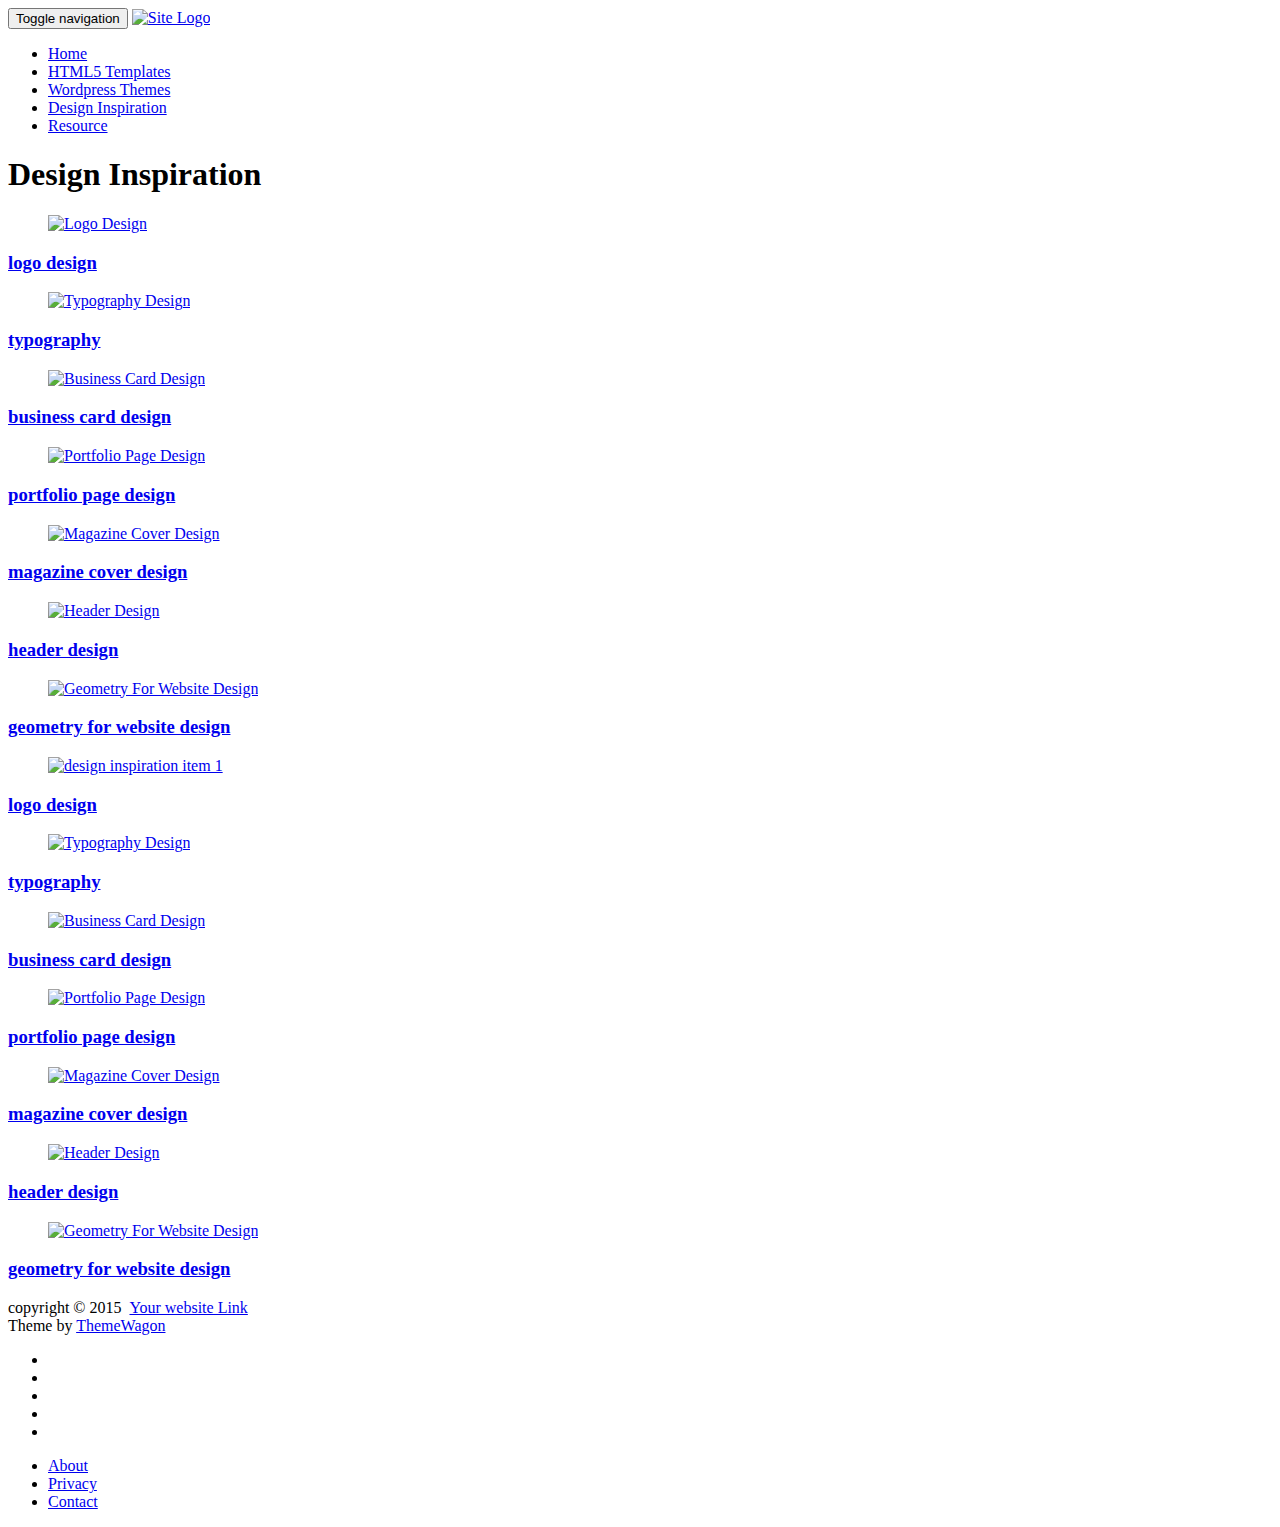
==== design-inspiration.html @ 863b23a5 "Add files via upload" ====
<!DOCTYPE html>
<!--[if lt IE 7]>      <html class="no-js lt-ie9 lt-ie8 lt-ie7"> <![endif]-->
<!--[if IE 7]>         <html class="no-js lt-ie9 lt-ie8"> <![endif]-->
<!--[if IE 8]>         <html class="no-js lt-ie9"> <![endif]-->
<!--[if gt IE 8]><!--> 

<html class="no-js"> <!--<![endif]-->
    <head>

        <!-- meta -->
        <meta charset="utf-8">
        <meta name="viewport" content="width=device-width, initial-scale=1">
        <meta http-equiv="X-UA-Compatible" content="IE=edge">

        <title>Theme Blog - Design Inspiration</title>
        
        <!-- stylesheets -->
        <link rel="stylesheet" href="assets/css/bootstrap.min.css">
        <link rel="stylesheet" href="assets/css/font-awesome.min.css">
        <link rel="stylesheet" href="assets/css/animate.css">
        <link rel="stylesheet" href="assets/css/style.css">

    </head>

    <body id="designInspirationPage">

        <nav class="navbar navbar-default navbar-fixed-top">
            <div class="container">
                <!-- Brand and toggle get grouped for better mobile display -->
                <div class="navbar-header">
                    <button type="button" class="navbar-toggle collapsed" data-toggle="collapse" data-target="#bs-example-navbar-collapse-1" aria-expanded="false">
                        <span class="sr-only">Toggle navigation</span>
                        <span class="icon-bar"></span>
                        <span class="icon-bar"></span>
                        <span class="icon-bar"></span>
                    </button>
                    <a class="navbar-brand" href="index.html">
                        <img src="assets/img/logo.png" alt="Site Logo">
                    </a>
                </div>

                <!-- Collect the nav links, forms, and other content for toggling -->
                <div class="collapse navbar-collapse" id="bs-example-navbar-collapse-1">
                    <ul class="nav navbar-nav navbar-right">
                        <li><a href="index.html">Home</a></li>
                        <li><a href="html5-templates.html">HTML5 Templates</a></li>
                        <li><a href="wordpress-themes.html">Wordpress Themes</a></li>
                        <li class="active"><a href="#">Design Inspiration</a></li>
                        <li><a href="resources.html">Resource</a></li>
                    </ul>
                </div><!-- end of /.navbar-collapse -->
            </div><!-- end of /.container -->
        </nav>

        <main>
            <!-- header begin -->
            <header class="page-head">
                <div class="header-wrapper text-center">
                    <div class="container">
                        <div class="row">
                            <div class="col-md-8 col-md-offset-2">
                                <h1>Design Inspiration</h1>
                            </div>
                        </div>
                    </div> <!-- /.container -->
                </div> <!-- /.header-wrapper -->
            </header> <!-- /.page-head (header end) -->

            <section class="page-content">
                <div class="container">
                    <div class="row">

                        <article class="col-md-3 col-sm-4 col-xs-12">
                            <div class="design-inspiration-item">
                                <a href="single_design_inspiration.html">
                                    <figure>
                                        <img src="assets/img/design-inspiration1.jpg" class="img-responsive center-block" alt="Logo Design">
                                    </figure>
                                    <figcaption>
                                        <h3>logo design</h3>
                                    </figcaption>
                                </a>
                            </div>
                        </article>

                        <article class="col-md-3 col-sm-4 col-xs-12">
                            <div class="design-inspiration-item">
                                <a href="single_design_inspiration.html">
                                    <figure>
                                        <img src="assets/img/design-inspiration2.jpg" class="img-responsive center-block" alt="Typography Design">
                                    </figure>
                                    <figcaption>
                                        <h3>typography</h3>
                                    </figcaption>
                                </a>
                            </div>
                        </article>

                        <article class="col-md-3 col-sm-4 col-xs-12">
                            <div class="design-inspiration-item">
                                <a href="single_design_inspiration.html">
                                    <figure>
                                        <img src="assets/img/design-inspiration3.jpg" class="img-responsive center-block" alt="Business Card Design">
                                    </figure>
                                    <figcaption>
                                        <h3>business card design</h3>
                                    </figcaption>
                                </a>
                            </div>
                        </article>

                        <article class="col-md-3 col-sm-4 col-xs-12">
                            <div class="design-inspiration-item">
                                <a href="single_design_inspiration.html">
                                    <figure>
                                        <img src="assets/img/design-inspiration4.jpg" class="img-responsive center-block" alt="Portfolio Page Design">
                                    </figure>
                                    <figcaption>
                                        <h3>portfolio page design</h3>
                                    </figcaption>
                                </a>
                            </div>
                        </article>

                        <article class="col-md-3 col-sm-4 col-xs-12">
                            <div class="design-inspiration-item">
                                <a href="single_design_inspiration.html">
                                    <figure>
                                        <img src="assets/img/design-inspiration5.jpg" class="img-responsive center-block" alt="Magazine Cover Design">
                                    </figure>
                                    <figcaption>
                                        <h3>magazine cover design</h3>
                                    </figcaption>
                                </a>
                            </div>
                        </article>

                        <article class="col-md-3 col-sm-4 col-xs-12">
                            <div class="design-inspiration-item">
                                <a href="single_design_inspiration.html">
                                    <figure>
                                        <img src="assets/img/design-inspiration6.jpg" class="img-responsive center-block" alt="Header Design">
                                    </figure>
                                    <figcaption>
                                        <h3>header design</h3>
                                    </figcaption>
                                </a>
                            </div>
                        </article>

                        <article class="col-md-3 col-sm-4 col-xs-12">
                            <div class="design-inspiration-item">
                                <a href="single_design_inspiration.html">
                                    <figure>
                                        <img src="assets/img/design-inspiration7.jpg" class="img-responsive center-block" alt="Geometry For Website Design">
                                    </figure>
                                    <figcaption>
                                        <h3>geometry for website design</h3>
                                    </figcaption>
                                </a>
                            </div>
                        </article>

                        <article class="col-md-3 col-sm-4 col-xs-12">
                            <div class="design-inspiration-item">
                                <a href="single_design_inspiration.html">
                                    <figure>
                                        <img src="assets/img/design-inspiration1.jpg" class="img-responsive center-block" alt="design inspiration item 1">
                                    </figure>
                                    <figcaption>
                                        <h3>logo design</h3>
                                    </figcaption>
                                </a>
                            </div>
                        </article>

                        <article class="col-md-3 col-sm-4 col-xs-12">
                            <div class="design-inspiration-item">
                                <a href="single_design_inspiration.html">
                                    <figure>
                                        <img src="assets/img/design-inspiration2.jpg" class="img-responsive center-block" alt="Typography Design">
                                    </figure>
                                    <figcaption>
                                        <h3>typography</h3>
                                    </figcaption>
                                </a>
                            </div>
                        </article>

                        <article class="col-md-3 col-sm-4 col-xs-12">
                            <div class="design-inspiration-item">
                                <a href="single_design_inspiration.html">
                                    <figure>
                                        <img src="assets/img/design-inspiration3.jpg" class="img-responsive center-block" alt="Business Card Design">
                                    </figure>
                                    <figcaption>
                                        <h3>business card design</h3>
                                    </figcaption>
                                </a>
                            </div>
                        </article>

                        <article class="col-md-3 col-sm-4 col-xs-12">
                            <div class="design-inspiration-item">
                                <a href="single_design_inspiration.html">
                                    <figure>
                                        <img src="assets/img/design-inspiration4.jpg" class="img-responsive center-block" alt="Portfolio Page Design">
                                    </figure>
                                    <figcaption>
                                        <h3>portfolio page design</h3>
                                    </figcaption>
                                </a>
                            </div>
                        </article>

                        <article class="col-md-3 col-sm-4 col-xs-12">
                            <div class="design-inspiration-item">
                                <a href="single_design_inspiration.html">
                                    <figure>
                                        <img src="assets/img/design-inspiration5.jpg" class="img-responsive center-block" alt="Magazine Cover Design">
                                    </figure>
                                    <figcaption>
                                        <h3>magazine cover design</h3>
                                    </figcaption>
                                </a>
                            </div>
                        </article>

                        <article class="col-md-3 col-sm-4 col-xs-12">
                            <div class="design-inspiration-item">
                                <a href="single_design_inspiration.html">
                                    <figure>
                                        <img src="assets/img/design-inspiration6.jpg" class="img-responsive center-block" alt="Header Design">
                                    </figure>
                                    <figcaption>
                                        <h3>header design</h3>
                                    </figcaption>
                                </a>
                            </div>
                        </article>

                        <article class="col-md-3 col-sm-4 col-xs-12">
                            <div class="design-inspiration-item">
                                <a href="single_design_inspiration.html">
                                    <figure>
                                        <img src="assets/img/design-inspiration7.jpg" class="img-responsive center-block" alt="Geometry For Website Design">
                                    </figure>
                                    <figcaption>
                                        <h3>geometry for website design</h3>
                                    </figcaption>
                                </a>
                            </div>
                        </article>

                    </div>
                </div>
            </section>
        </main>


        <footer>
            <div class="container">
                <div class="row">
                    <!-- copyright -->
                    <div class="col-md-4 col-sm-4">
                        copyright &copy; 2015 <a href="#" style="margin-left: 4px;">Your website Link</a>
                        <br>
                        Theme by <a href="https://themewagon.com/" target="_blank">ThemeWagon</a>
                    </div>

                    <!-- footer share button -->
                    <div class="col-md-4">
                        <ul class="social-share text-center">
                            <li><a href="#"><i class="fa fa-twitter"></i></a></li>
                            <li><a href="#"><i class="fa fa-google-plus"></i></a></li>
                            <li><a href="#"><i class="fa fa-facebook"></i></a></li>
                            <li><a href="#"><i class="fa fa-pinterest"></i></a></li>
                            <li><a href="#"><i class="fa fa-instagram"></i></a></li>
                        </ul> <!-- /.social-share -->
                    </div>

                    <!-- footer-nav -->
                    <div class="col-md-4">
                        <ul class="footer-nav">
                            <li><a href="about.html">About</a></li>
                            <li><a href="privacy.html">Privacy</a></li>
                            <li><a href="contact.html">Contact</a></li>
                        </ul> <!-- /.footer-nav -->
                    </div> 
                </div>
            </div>
        </footer>

        <!--  Necessary scripts  -->

        <script type="text/javascript" src="assets/js/jquery-2.1.3.min.js"></script>
        <script type="text/javascript" src="assets/js/bootstrap.min.js"></script>
        <script type="text/javascript" src="assets/js/jQuery.scrollSpeed.js"></script>

        <!-- smooth-scroll -->

        <script>
        $(function() {  
            jQuery.scrollSpeed(100, 1000);
        });
        </script>
    </body>
</html>
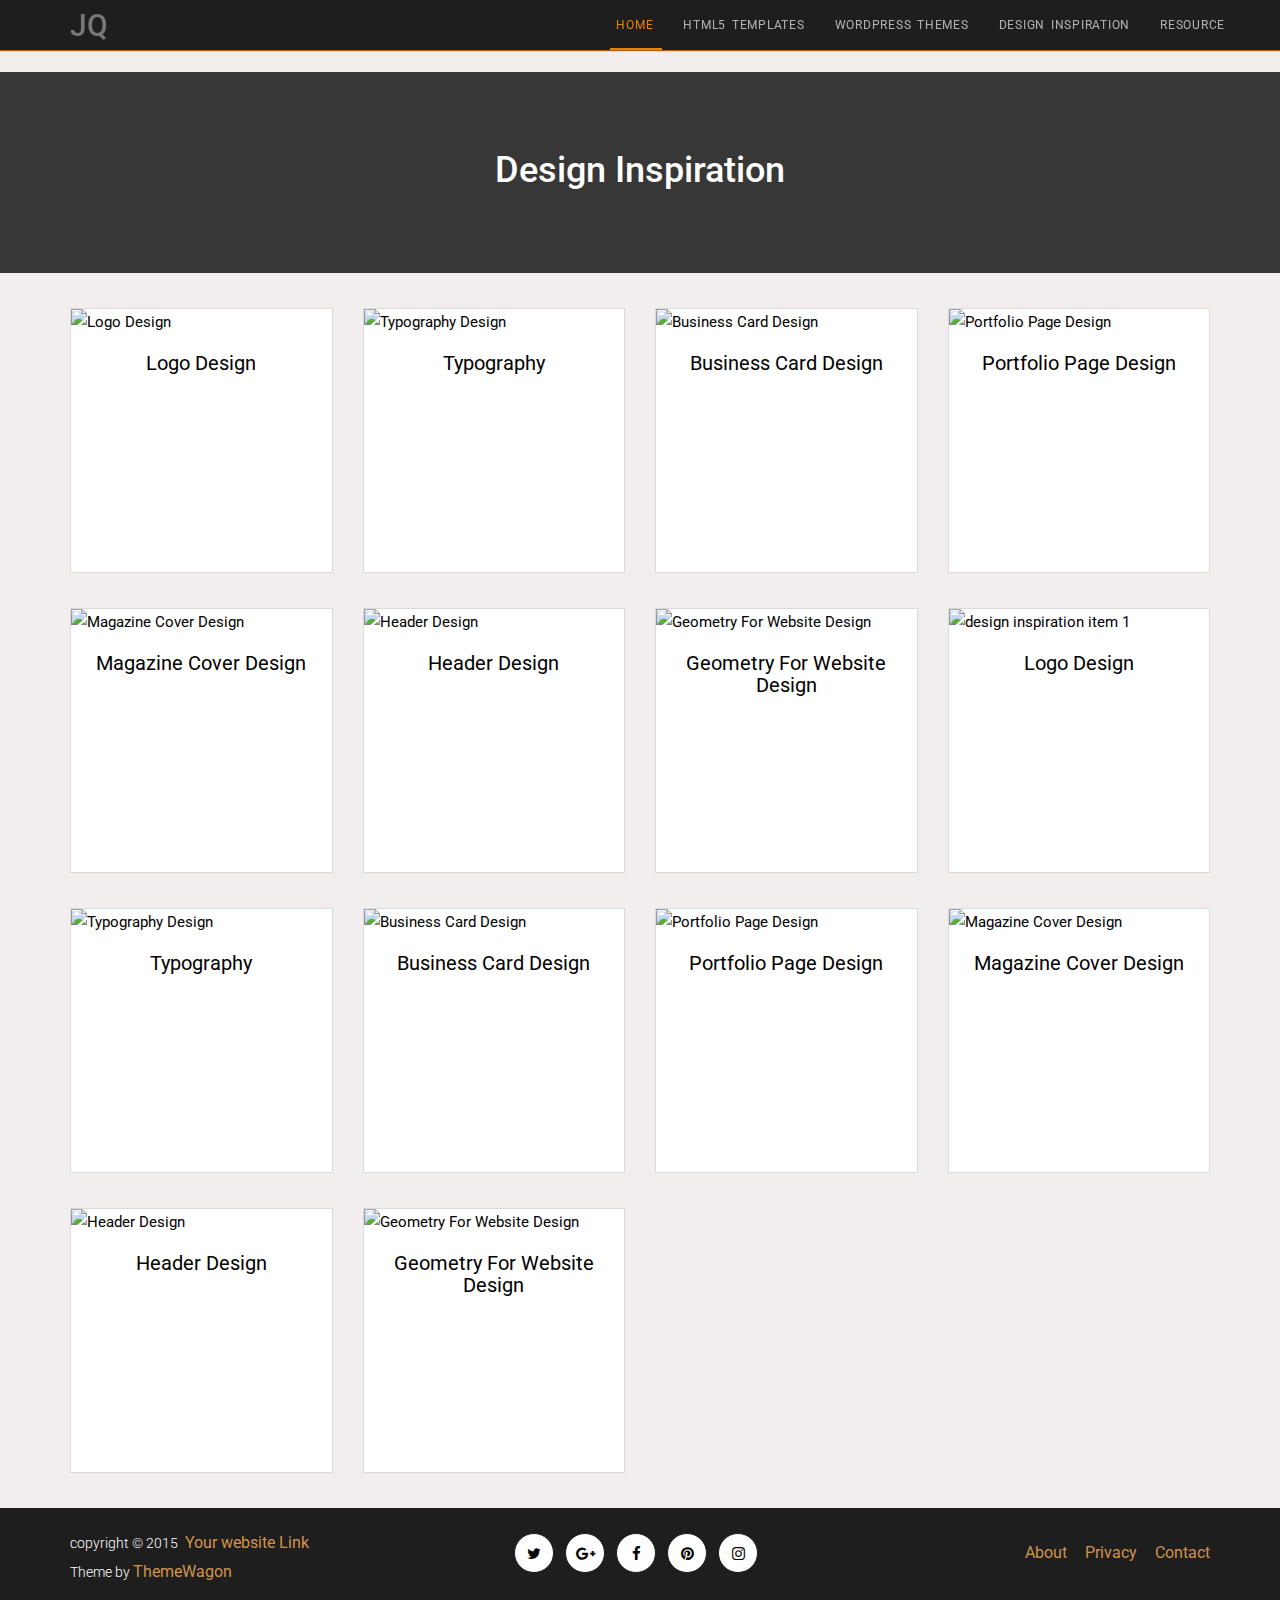
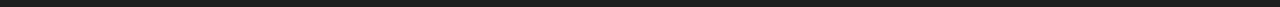
==== commit 8bef75f8: "Update design-inspiration.html" ====
--- a/design-inspiration.html
+++ b/design-inspiration.html
@@ -12,17 +12,18 @@
         <meta name="viewport" content="width=device-width, initial-scale=1">
         <meta http-equiv="X-UA-Compatible" content="IE=edge">
 
-        <title>Theme Blog - Design Inspiration</title>
+        <title>Theme Blog - Web Template Design</title>
         
         <!-- stylesheets -->
-        <link rel="stylesheet" href="assets/css/bootstrap.min.css">
-        <link rel="stylesheet" href="assets/css/font-awesome.min.css">
-        <link rel="stylesheet" href="assets/css/animate.css">
-        <link rel="stylesheet" href="assets/css/style.css">
+        <link rel="stylesheet" href="https://cdnjs.cloudflare.com/ajax/libs/font-awesome/4.7.0/css/font-awesome.min.css">
+        <link rel="stylesheet" href="bootstrap.min.css">
+        <link rel="stylesheet" href="font-awesome.min.css">
+        <link rel="stylesheet" href="animate.css">
+        <link rel="stylesheet" href="style.css">
 
     </head>
 
-    <body id="designInspirationPage">
+    <body>
 
         <nav class="navbar navbar-default navbar-fixed-top">
             <div class="container">
@@ -35,17 +36,17 @@
                         <span class="icon-bar"></span>
                     </button>
                     <a class="navbar-brand" href="index.html">
-                        <img src="assets/img/logo.png" alt="Site Logo">
+                       <h1 class="sitename">JQ </h1>
                     </a>
                 </div>
 
                 <!-- Collect the nav links, forms, and other content for toggling -->
                 <div class="collapse navbar-collapse" id="bs-example-navbar-collapse-1">
                     <ul class="nav navbar-nav navbar-right">
-                        <li><a href="index.html">Home</a></li>
+                        <li class="active"><a href="index.html">Home</span></a></li>
                         <li><a href="html5-templates.html">HTML5 Templates</a></li>
                         <li><a href="wordpress-themes.html">Wordpress Themes</a></li>
-                        <li class="active"><a href="#">Design Inspiration</a></li>
+                        <li><a href="design-inspiration.html">Design Inspiration</a></li>
                         <li><a href="resources.html">Resource</a></li>
                     </ul>
                 </div><!-- end of /.navbar-collapse -->
@@ -305,4 +306,4 @@
         });
         </script>
     </body>
-</html>+</html>
--- a/style.css
+++ b/style.css
@@ -0,0 +1,896 @@
+@import url(http://fonts.googleapis.com/css?family=Roboto:400,300,500,700);
+
+/*=======================================================================
+						Navigation menu
+=========================================================================*/
+
+.navbar {
+	margin-bottom: 0px;
+}
+
+.navbar-default {
+	background-color: #1E1E1E;
+	border: none;
+	box-shadow: 0px 1px 1px #A96113;
+}
+
+.navbar-default .navbar-nav>.active>a, 
+.navbar-default .navbar-nav>.active>a:focus, 
+.navbar-default .navbar-nav>.active>a:hover {
+	background-color: transparent;
+	color: #E4840D;
+}
+
+.navbar-default .navbar-nav>li>a {
+	color: rgba(238, 238, 238, 0.7);
+	font-size: 12px;
+	/*text-align: center;*/
+	padding-right: 0px;
+	margin-left: 15px;
+	text-transform: uppercase;
+	letter-spacing: .75px;
+	word-spacing: 2px;
+	-webkit-transition: all 0.75s;
+	-moz-transition: all 0.75s;
+	-ms-transition: all 0.75s;
+	-o-transition: all 0.75s;
+	transition: all 0.0.75s;
+}
+
+.navbar-default .navbar-nav>li>a:focus, 
+.navbar-default .navbar-nav>li>a:hover {
+	color: #eeeeee;
+}
+
+.navbar-default .navbar-nav>li>a:after {
+	background-color: #eeeeee;
+	display: block;
+	position: absolute;
+	left: 9px;
+	bottom: 0;
+	width: 0;
+	height: 2px;
+	content: "";
+	-webkit-transition: all 0.75s;
+	-moz-transition: all 0.75s;
+	-ms-transition: all 0.75s;
+	-o-transition: all 0.75s;
+	transition: all 0.0.75s;
+}
+
+.navbar-default .navbar-nav>.active>a:after,
+.navbar-default .navbar-nav>li>a:focus:after, 
+.navbar-default .navbar-nav>li>a:hover:after {
+	width: 100%;
+	/*left: 9px;*/
+}
+
+.navbar-default .navbar-nav>.active>a:after {
+	background-color: #E4840D;
+}
+
+/*.navbar-default .navbar-nav>.active>a:hover:after {
+	width: 0%;
+}*/
+
+.navbar-default .navbar-brand {
+    padding: 7px 15px;
+}
+
+.navbar-brand>img {
+    width: 155px;
+}
+
+.navbar-default .navbar-brand span:last-child {
+	color: #E4840D;
+    font-weight: 400;
+    padding-left: 4px;
+}
+
+.navbar-default .navbar-brand:focus, .navbar-default .navbar-brand:hover {
+	color: #dadada;
+}
+
+.navbar-default .navbar-toggle {
+	border-color: #AF6F20;
+    border-radius: 0px;
+}
+
+.navbar-default .navbar-toggle .icon-bar {
+	background-color: #D2924C;
+}
+
+.navbar-default .navbar-toggle:focus, 
+.navbar-default .navbar-toggle:hover {
+	border: none;
+	background-color: #ffffff;
+}
+
+.navbar-default .navbar-toggle:focus .icon-bar, 
+.navbar-default .navbar-toggle:hover .icon-bar {
+	background-color: #000000;
+}
+
+/*=============================================================================
+								Global
+================================================================================*/
+
+body {
+	background-color: #f1eeed;
+	font-family: 'Roboto', sans-serif;
+	font-size: 15px;
+	line-height: 1.82em;
+}
+
+a {
+	color: #000000;
+}
+
+a:hover {
+	color: #000000;
+	text-decoration: none;
+}
+
+h1,h2,h3,h4,h5,h6 {
+	text-transform: capitalize;
+}
+
+h1 {
+	font-size: 30px;
+	line-height: 1.29em;
+	margin: 0;
+	/*text-shadow: 1px 1px 0 #F2F2F2,1px 2px 0 #b1b1b2;*/
+}
+
+h2 {
+	font-size: 22px;
+	line-height: 1.36em;
+	margin-bottom: 15px; 
+}
+
+h3 {
+	font-size: 20px;
+}
+
+.alert {
+    border-radius: 0px;
+    font-size: 14px;
+}
+
+.alert-info {
+	border-left: 10px solid #77DFF5;
+    color: #777777;
+    padding: 0px 10px;
+}
+
+.alert-info a {
+    padding: 0px 2px;
+    color: #337ab7;
+    text-transform: uppercase;
+    font-size: 13px;
+}
+
+.alert-info a:hover, .alert-success a:hover {
+	color: #000000;
+}
+
+.alert-success {
+	background-color: #BEECAA;
+    border-color: #9FBD86;
+    border-left: 10px solid #69BD6D;
+    padding: 5px 10px;
+}
+
+.alert-success a {
+    color: #1B5F1C;
+    font-size: 15px;
+    padding: 0px 2px;
+}
+
+main {
+	margin-top: 72px;
+}
+
+.label {
+    padding: 1px 3px;
+    border-radius: 0px;
+    font-size: 13px;
+    font-weight: 100;
+}
+
+.no-select {
+	-webkit-touch-callout: none;
+    -webkit-user-select: none;
+    -khtml-user-select: none;
+    -moz-user-select: none;
+    -ms-user-select: none;
+    user-select: none;
+}
+
+/*-------------------------------------  button  -----------------------------------*/
+
+.btn {
+	border: none;
+	border-radius: 0px;
+	padding: 10px 25px;
+	text-transform: uppercase;
+	transition: all 0.5s;
+	-webkit-transition: all 0.5s;
+	-moz-transition: all 0.5s;
+	-ms-transition: all 0.5s;
+	-o-transition: all 0.5s;
+
+}
+
+.btn-cmnt,
+.btn-contact,
+.btn-learn {
+	background-color: #fff;
+	border: 1px solid #D2924C;
+	color: #D2924C;
+	float: right;
+}
+
+.btn-cmnt:hover,
+.btn-contact:hover, 
+.btn-learn:hover {
+	background-color: #D2924C;
+	color: #ffffff;
+}
+
+.btn-learn,
+.btn-contact {
+	float: none;
+}
+
+/*-------------------------------------- form  -----------------------------------*/
+
+form {
+    margin-bottom: 35px;
+}
+
+.form-group {
+	margin-bottom: 20px;
+}
+
+.form-control {
+	background-color: #f9f9f9;
+	border: 1px solid #E0E0E0;
+	border-radius: 0px;
+	box-shadow: none;
+	height: auto;
+	padding: 14px 28px;
+}
+
+textarea.form-control {
+    margin-bottom: 20px;
+}
+
+input[type="checkbox"] {
+    margin-top: 6px;
+}
+
+.form-control:focus {
+    border-color: #DADADA;
+    -webkit-box-shadow: inset 0 1px 1px rgba(0,0,0,.075),0 0 8px rgba(150, 144, 144, 0.5);
+       -moz-box-shadow: inset 0 1px 1px rgba(0,0,0,.075),0 0 8px rgba(150, 144, 144, 0.5);
+    	-ms-box-shadow: inset 0 1px 1px rgba(0,0,0,.075),0 0 8px rgba(150, 144, 144, 0.5);
+    	 -o-box-shadow: inset 0 1px 1px rgba(0,0,0,.075),0 0 8px rgba(150, 144, 144, 0.5);
+    		box-shadow: inset 0 1px 1px rgba(0,0,0,.075),0 0 8px rgba(150, 144, 144, 0.5);
+}
+
+::-webkit-input-placeholder {
+   color: #969595;
+}
+
+:-moz-placeholder { /* Firefox 18- */
+   color: #969595;  
+}
+
+::-moz-placeholder {  /* Firefox 19+ */
+   color: #969595;  
+}
+
+:-ms-input-placeholder {  
+   color: #969595;  
+}
+
+/*-------------------------------------  pagination -------------------------------*/
+
+.pagination>.active>a, 
+.pagination>.active>a:focus, 
+.pagination>.active>a:hover, 
+.pagination>.active>span, 
+.pagination>.active>span:focus, 
+.pagination>.active>span:hover {
+	background-color: #E4840D;
+	/*border-color: #AF6F20;*/
+	border-color: transparent;
+	color: #E6E6E6;
+}
+
+.pagination>li>a:focus, 
+.pagination>li>a:hover, 
+.pagination>li>span:focus, 
+.pagination>li>span:hover {
+	background-color: #E4840D;
+	color: #ffffff;
+}
+
+.pagination>li>a, 
+.pagination>li>span {
+	color: #9A6326;
+	margin-left: 5px;
+	border: 1px solid transparent;
+}
+
+.pagination-sm>li>a, 
+.pagination-sm>li>span {
+	font-size: 14px;
+}
+
+/*============================================================================
+								Article
+===============================================================================*/
+
+.blog-item {
+	background-color: #ffffff;
+	/*border: 1px solid #f1f1f1;*/
+	margin-bottom: 5px;
+	padding: 30px;
+}
+
+.blog-item p {
+	font-size: 12px;
+	line-height: 1.75em;
+	text-transform: capitalize;
+}
+
+.blog-item p a {
+	color: #CF8717;
+	padding: 0px 3px;
+}
+
+.blog-item p a:hover {
+	color: #000;
+}
+
+.blog-item p time {
+	padding-left: 3px;
+}
+
+.blog-item h1 {
+	font-size: 25px;
+	margin-top: 10px;
+}
+
+.single-blog-item,
+.author {
+	background-color: #ffffff;
+	margin-bottom: 30px;
+	padding: 15px 45px;
+	text-align: justify;
+}
+
+.single-blog-item h1 {
+	margin: 20px 0px;
+    text-transform: uppercase;
+}
+
+.single-blog-item p a:hover {
+	color: #337ab7;
+}
+
+
+.single-blog-item .list-item {
+    margin: 35px 0px;
+}
+
+.single-blog-item .item-info {
+	background-color: #f6f6f6;
+    border: 1px solid #ddd;
+    padding: 30px 0px;
+}
+
+.single-blog-item .item-info img {
+    margin-bottom: 20px;
+}
+
+.related-articles {
+    width: 75%;
+}
+
+.related-articles .alert-info {
+    background-color: transparent;
+    border-color: #CB8833;
+}
+
+.related-articles .alert-info a {
+	color: #556B2F;
+}
+
+.related-articles .alert-info a:hover {
+	color: #000;
+}
+
+.advertisement {
+    margin: 30px 0px;
+}
+
+
+.feedback h1,
+.comment-post h1 {
+    margin-bottom: 20px;
+}
+
+.btn-clipboard {
+	position:absolute;
+	top:0;
+	right:0;
+	z-index:10;
+	display:block;
+	padding:5px 8px;
+	font-size:12px;
+	color:#969595;
+	cursor:pointer;
+	background-color:#fff;
+	border:1px solid #f1f1f1;
+}
+
+.btn-clipboard:hover {
+	color:#969595;
+	background-color:#f1f1f1;
+}
+
+.cmnt-clipboard {
+	display: block;
+	position: relative;
+}
+
+.well {
+	background-color: #ffffff;
+	border: 1px solid #f1f1f1;
+	border-radius: 0px;
+	box-shadow: none;
+	margin-bottom: 30px;
+}
+
+.comment-info {
+    margin-top: 5px;
+}
+
+.comment-info strong {
+	color: #000000;
+	font-size: 15px;
+}
+
+.comment-info span {
+	font-size: 11px;
+	margin-left: 5px;
+	text-transform: uppercase;
+}
+
+
+/*===============================================================================
+								Design Inspiration
+===================================================================================*/
+
+.page-content {
+    margin-top: 35px;
+}
+
+.header-wrapper {
+    padding: 4em 0em;
+    background-color: rgba(0, 0, 0, 0.77);;
+}
+
+#designInspirationPage .page-head {
+    background: url(../img/design-inspiration-bg.jpg);
+    background-position: center;
+    background-attachment: fixed;
+}
+
+.header-wrapper h1 {
+    color: #fff;
+    font-size: 36px;
+    margin-top: 15px;
+    margin-bottom: 20px;
+    text-shadow: none;
+}
+
+.header-wrapper .search-widget {
+	margin: 15px auto;
+	width: 80%;
+}
+
+.header-wrapper .search-widget .input-group .form-control {
+	padding: 10px 20px;
+}
+
+.design-inspiration-item {
+    background-color: #ffffff;
+    border: 1px solid #dadada;
+    box-shadow: none;
+    margin-bottom: 35px;
+    min-height: 265px;
+}
+
+.design-inspiration-item:hover {
+    box-shadow: 0 1px 8px rgba(0, 0, 0, 0.25);
+}
+
+.design-inspiration-item:hover img {
+    opacity: 0.8;
+}
+
+.design-inspiration-item figcaption {
+    padding: 15px 20px;
+    text-align: center;
+}
+
+.design-inspiration-item figcaption h3 {
+    font-weight: 400;
+    margin: auto;
+    /*text-shadow: 1px 1px 0 #F2F2F2,1px 2px 0 #b1b1b2;*/
+}
+
+@media(min-width: 615px) and (max-width: 767px) {
+	.page-content article.col-xs-12 {
+		width: 50%;
+	}
+
+	.design-inspiration-item {
+		min-height: 317px;
+	}
+}
+
+/*===========================================================================
+					7. Single Design Inspiration
+===========================================================================---*/
+
+#galleryContent {
+	padding: 0px;
+	-moz-column-count: 4;
+	-moz-column-gap: 0px;
+	-webkit-column-count: 4;
+	-webkit-column-gap: 0px;
+	column-count: 4;
+	column-gap: 0px;
+}
+
+#galleryContent img{
+	display: inline-block;
+	margin-bottom: 0px;
+	padding: 2px;
+	width: 100%;
+}
+
+.gallery-item {
+    position: relative;
+}
+
+.gallery-item-zoom {
+    position: absolute;
+    width: 100%;
+    height: 100%;
+    top: 0;
+    background-color: rgba(0,0,0,0.75);
+    display: none;
+}
+
+.item-zoom {
+    position: absolute;
+    top: 40%;
+    text-align: center;
+    width: 100%;
+}
+
+.gallery-item-zoom .item-zoom i {
+    font-size: 40px;
+    color: #fff;
+}
+
+.gallery-item:hover .gallery-item-zoom {
+    display: block;
+}
+
+a#loadGallery {
+    margin-top: 30px;
+}
+
+@media only screen and (max-width : 1200px),
+only screen and (max-device-width : 1200px){
+	#galleryContent {
+		-moz-column-count: 3;
+		-moz-column-gap: 0px;
+		-webkit-column-count: 3;
+		-webkit-column-gap: 0px;
+		column-count: 3;
+		column-gap: 0px;
+	}
+}
+
+@media only screen and (max-width : 767px),
+only screen and (max-device-width : 767px){
+	#galleryContent {
+		-moz-column-count: 2;
+		-moz-column-gap: 0px;
+		-webkit-column-count: 2;
+		-webkit-column-gap: 0px;
+		column-count: 2;
+		column-gap: 0px;
+		/*width: 600px;*/
+	}
+}
+
+@media only screen and (max-width : 550px),
+only screen and (max-device-width : 550px){
+	#galleryContent {
+		-moz-column-count: 1;
+		-moz-column-gap: 0px;
+		-webkit-column-count: 1;
+		-webkit-column-gap: 0px;
+		column-count: 1;
+		column-gap: 0px;
+	}
+}
+
+/*================================================================================
+								Resource Page
+=================================================================================*/
+
+#resourcePage main,
+#designInspirationPage main {
+	margin-top: 50px;
+}
+
+#resourcePage .page-head {
+	background: url(../img/resources-bg.jpg);
+	background-position-x: 50%;
+    background-position-y: 110%;
+    background-attachment: fixed;
+}
+
+#resourcePage article,
+#aboutPage article {
+	background-color: #ffffff;
+	margin-bottom: 30px;
+	padding: 30px 45px;
+}
+
+#resourcePage article h1,
+#aboutPage article h1 {
+    margin-bottom: 15px;
+    font-size: 36px;
+}
+
+.resource-item {
+    padding: 35px 0px;
+    border-top: 1px dotted;
+}
+
+.resource-item h3 {
+    margin-top: 0px;
+    margin-bottom: 20px;
+}
+
+#resourcePage .related-articles {
+    width: 50%;
+}
+
+/*=================================================================================
+							About page
+===================================================================================*/
+
+#aboutPage article {
+	text-align: justify;
+}
+
+#aboutPage article h1 {
+	border-bottom: 1px dashed #737777;
+	padding-bottom: 5px;
+}
+
+/*================================================================================
+								privacy page
+=================================================================================*/
+
+.privacy-item {
+    padding: 8px 0px;      
+}
+
+/*==============================================================================
+								Contact page
+================================================================================*/
+
+#map-canvas {
+    width: 100%;
+    height: 400px;
+}
+
+.contact-form {
+    margin-top: 35px;
+}
+
+.contact-form h1 {
+    margin-bottom: 10px;
+}
+
+/*=============================================================================
+								Sidebar
+=================================================================================*/
+
+.sidebar {
+	position: relative;
+}
+
+.search-widget{
+	margin-bottom: 15px;
+}
+
+.search-widget .input-group .form-control,
+.subscribe-widget .input-group .form-control {
+	background-color: #ffffff;
+	/*border: 1px solid #CACACA;*/
+	border: transparent;
+	border-radius: 0px;
+	box-shadow: none;
+	height: auto;
+	padding: 14px 28px;
+}
+.search-widget .input-group a.input-group-addon,
+.subscribe-widget .input-group a.input-group-addon {
+	border: none;
+	border-radius: 0px;
+    color: #E4840D;
+    background-color: #1E1E1E;
+}
+
+.template-images {
+	position: relative;
+	display: block;
+}
+
+.template-images .overlay {
+	position: absolute;
+    width: 100%;
+    height: 100%;
+    background-color: rgba(0, 0, 0, 0.45);
+    top: 0;
+}
+
+.subscribe-widget {
+ 	margin: 28px 0px;
+}
+
+.subscribe-widget h4 {
+	font-size: 20px;
+	margin-bottom: 12px;
+}
+
+.social-share {
+	padding: 0;
+}
+
+.social-share li {
+    display: inline-block;
+    margin-right: 8px;
+}
+
+.social-share:last-child {
+	margin-right: 0px;
+}
+
+.share-widget .social-share li a i, 
+footer .social-share li a i {
+	background-color: #ffffff;
+	border: 1px solid #000000;
+	border-radius: 0px;
+	color: #000000;
+	font-size: 15px;
+	font-weight: 100;
+	height: 40px;
+	line-height: 40px;
+	text-align: center;
+	width: 40px;
+	-webkit-transition: all 0.75s;
+	-moz-transition: all 0.75s;
+	-ms-transition: all 0.75s;
+	-o-transition: all 0.75s;
+	transition: all 0.0.75s;
+}
+
+.share-widget .social-share li a i:hover {
+	background-color: #000000;
+	color: #E4840D;
+}
+
+@media(min-width: 501px) and (max-width: 991px) {
+	aside {
+		margin-left: 16.66666667%;
+	}
+}
+
+@media (min-width: 992px) {
+	.sidebar {
+		position: fixed;
+		left: 66.67%;
+		right: 6.5%;
+	}
+
+	#resourcePage .sidebar {
+		position:relative;
+		left:initial;
+		right:initial;
+	}
+}
+
+@media (max-width: 500px) {
+	aside.col-xs-8 {
+		width: 100%;
+	}
+}
+
+/*============================================================================
+							Footer
+=============================================================================*/
+
+footer {
+    background-color: #1E1E1E;
+    color: #ffffff;
+    font-size: 14px;
+    font-weight: 300;
+    padding: 21px 0px;
+    position: absolute;
+    width: 100%;
+}
+
+footer a {
+    color: #D2924C;
+    font-size: 16px;
+    font-weight: 400;
+}
+
+footer a:hover {
+    color: #E4840D;
+}
+
+footer .social-share {
+    margin-top: 4px;
+}
+
+footer .social-share li a i {
+	background-color: #ffffff;
+	border-radius: 50%;
+	border: 1px solid #1E1E1E;
+}
+
+footer .social-share li a i:hover {
+    background-color: #AF6F20;
+    color: #ffffff;
+}
+
+footer .footer-nav {
+    float: right;
+    margin-top: 10px;
+}
+
+footer .footer-nav li {
+    display: inline-block;
+    list-style: none;
+    margin-left: 15px;
+}
+
+@media (max-width: 767px) {
+	footer {
+		text-align: center;
+	}
+	footer .footer-nav {
+		float: none;
+		padding: 0px;
+	}
+
+	footer .social-share {
+		margin: 20px 0px;
+	}
+}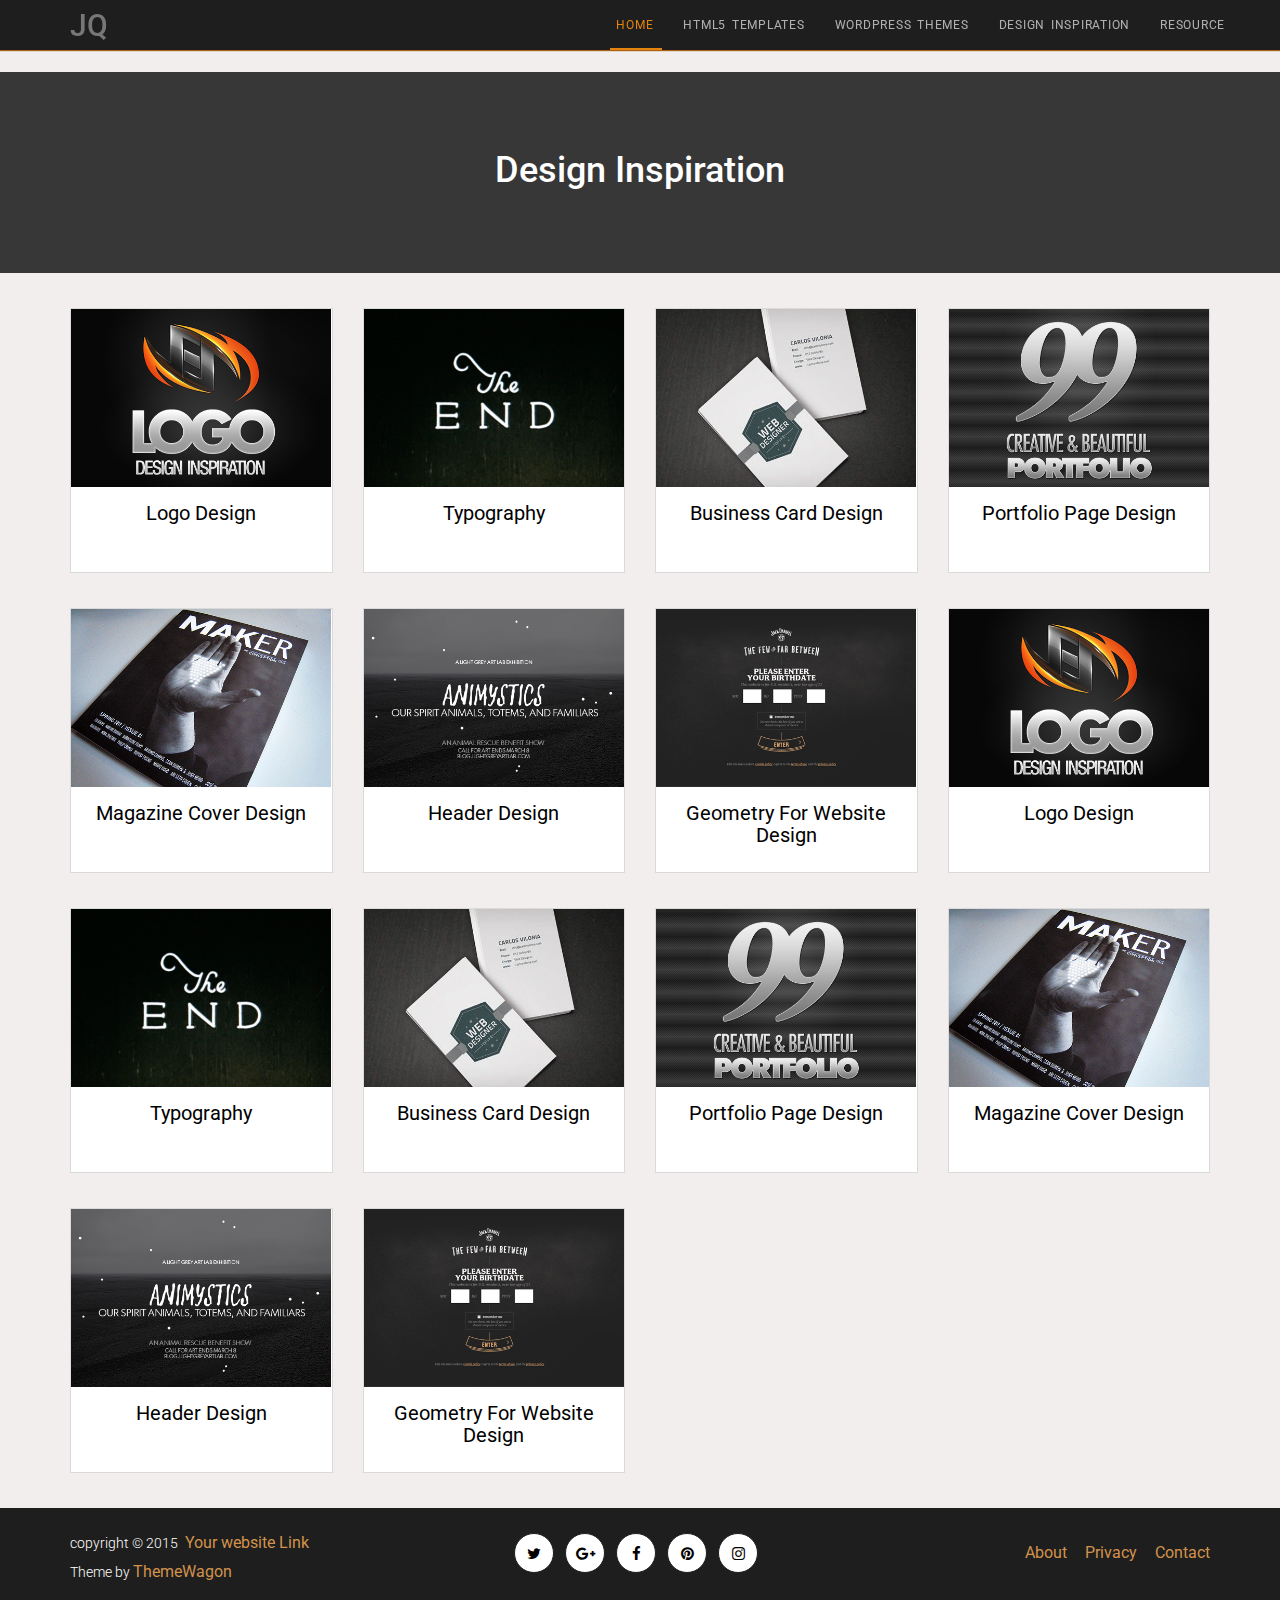
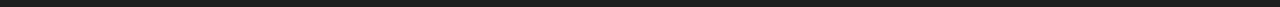
==== commit e7e12c9f: "Update design-inspiration.html" ====
--- a/design-inspiration.html
+++ b/design-inspiration.html
@@ -75,7 +75,7 @@
                             <div class="design-inspiration-item">
                                 <a href="single_design_inspiration.html">
                                     <figure>
-                                        <img src="assets/img/design-inspiration1.jpg" class="img-responsive center-block" alt="Logo Design">
+                                        <img src="design-inspiration1.jpg" class="img-responsive center-block" alt="Logo Design">
                                     </figure>
                                     <figcaption>
                                         <h3>logo design</h3>
@@ -88,7 +88,7 @@
                             <div class="design-inspiration-item">
                                 <a href="single_design_inspiration.html">
                                     <figure>
-                                        <img src="assets/img/design-inspiration2.jpg" class="img-responsive center-block" alt="Typography Design">
+                                        <img src="design-inspiration2.jpg" class="img-responsive center-block" alt="Typography Design">
                                     </figure>
                                     <figcaption>
                                         <h3>typography</h3>
@@ -101,7 +101,7 @@
                             <div class="design-inspiration-item">
                                 <a href="single_design_inspiration.html">
                                     <figure>
-                                        <img src="assets/img/design-inspiration3.jpg" class="img-responsive center-block" alt="Business Card Design">
+                                        <img src="design-inspiration3.jpg" class="img-responsive center-block" alt="Business Card Design">
                                     </figure>
                                     <figcaption>
                                         <h3>business card design</h3>
@@ -114,7 +114,7 @@
                             <div class="design-inspiration-item">
                                 <a href="single_design_inspiration.html">
                                     <figure>
-                                        <img src="assets/img/design-inspiration4.jpg" class="img-responsive center-block" alt="Portfolio Page Design">
+                                        <img src="design-inspiration4.jpg" class="img-responsive center-block" alt="Portfolio Page Design">
                                     </figure>
                                     <figcaption>
                                         <h3>portfolio page design</h3>
@@ -127,7 +127,7 @@
                             <div class="design-inspiration-item">
                                 <a href="single_design_inspiration.html">
                                     <figure>
-                                        <img src="assets/img/design-inspiration5.jpg" class="img-responsive center-block" alt="Magazine Cover Design">
+                                        <img src="design-inspiration5.jpg" class="img-responsive center-block" alt="Magazine Cover Design">
                                     </figure>
                                     <figcaption>
                                         <h3>magazine cover design</h3>
@@ -140,7 +140,7 @@
                             <div class="design-inspiration-item">
                                 <a href="single_design_inspiration.html">
                                     <figure>
-                                        <img src="assets/img/design-inspiration6.jpg" class="img-responsive center-block" alt="Header Design">
+                                        <img src="design-inspiration6.jpg" class="img-responsive center-block" alt="Header Design">
                                     </figure>
                                     <figcaption>
                                         <h3>header design</h3>
@@ -153,7 +153,7 @@
                             <div class="design-inspiration-item">
                                 <a href="single_design_inspiration.html">
                                     <figure>
-                                        <img src="assets/img/design-inspiration7.jpg" class="img-responsive center-block" alt="Geometry For Website Design">
+                                        <img src="design-inspiration7.jpg" class="img-responsive center-block" alt="Geometry For Website Design">
                                     </figure>
                                     <figcaption>
                                         <h3>geometry for website design</h3>
@@ -166,7 +166,7 @@
                             <div class="design-inspiration-item">
                                 <a href="single_design_inspiration.html">
                                     <figure>
-                                        <img src="assets/img/design-inspiration1.jpg" class="img-responsive center-block" alt="design inspiration item 1">
+                                        <img src="design-inspiration1.jpg" class="img-responsive center-block" alt="design inspiration item 1">
                                     </figure>
                                     <figcaption>
                                         <h3>logo design</h3>
@@ -179,7 +179,7 @@
                             <div class="design-inspiration-item">
                                 <a href="single_design_inspiration.html">
                                     <figure>
-                                        <img src="assets/img/design-inspiration2.jpg" class="img-responsive center-block" alt="Typography Design">
+                                        <img src="design-inspiration2.jpg" class="img-responsive center-block" alt="Typography Design">
                                     </figure>
                                     <figcaption>
                                         <h3>typography</h3>
@@ -192,7 +192,7 @@
                             <div class="design-inspiration-item">
                                 <a href="single_design_inspiration.html">
                                     <figure>
-                                        <img src="assets/img/design-inspiration3.jpg" class="img-responsive center-block" alt="Business Card Design">
+                                        <img src="design-inspiration3.jpg" class="img-responsive center-block" alt="Business Card Design">
                                     </figure>
                                     <figcaption>
                                         <h3>business card design</h3>
@@ -205,7 +205,7 @@
                             <div class="design-inspiration-item">
                                 <a href="single_design_inspiration.html">
                                     <figure>
-                                        <img src="assets/img/design-inspiration4.jpg" class="img-responsive center-block" alt="Portfolio Page Design">
+                                        <img src="design-inspiration4.jpg" class="img-responsive center-block" alt="Portfolio Page Design">
                                     </figure>
                                     <figcaption>
                                         <h3>portfolio page design</h3>
@@ -218,7 +218,7 @@
                             <div class="design-inspiration-item">
                                 <a href="single_design_inspiration.html">
                                     <figure>
-                                        <img src="assets/img/design-inspiration5.jpg" class="img-responsive center-block" alt="Magazine Cover Design">
+                                        <img src="design-inspiration5.jpg" class="img-responsive center-block" alt="Magazine Cover Design">
                                     </figure>
                                     <figcaption>
                                         <h3>magazine cover design</h3>
@@ -231,7 +231,7 @@
                             <div class="design-inspiration-item">
                                 <a href="single_design_inspiration.html">
                                     <figure>
-                                        <img src="assets/img/design-inspiration6.jpg" class="img-responsive center-block" alt="Header Design">
+                                        <img src="design-inspiration6.jpg" class="img-responsive center-block" alt="Header Design">
                                     </figure>
                                     <figcaption>
                                         <h3>header design</h3>
@@ -244,7 +244,7 @@
                             <div class="design-inspiration-item">
                                 <a href="single_design_inspiration.html">
                                     <figure>
-                                        <img src="assets/img/design-inspiration7.jpg" class="img-responsive center-block" alt="Geometry For Website Design">
+                                        <img src="design-inspiration7.jpg" class="img-responsive center-block" alt="Geometry For Website Design">
                                     </figure>
                                     <figcaption>
                                         <h3>geometry for website design</h3>
@@ -294,9 +294,9 @@
 
         <!--  Necessary scripts  -->
 
-        <script type="text/javascript" src="assets/js/jquery-2.1.3.min.js"></script>
-        <script type="text/javascript" src="assets/js/bootstrap.min.js"></script>
-        <script type="text/javascript" src="assets/js/jQuery.scrollSpeed.js"></script>
+        <script type="text/javascript" src="jquery-2.1.3.min.js"></script>
+        <script type="text/javascript" src="bootstrap.min.js"></script>
+        <script type="text/javascript" src="jQuery.scrollSpeed.js"></script>
 
         <!-- smooth-scroll -->
 
